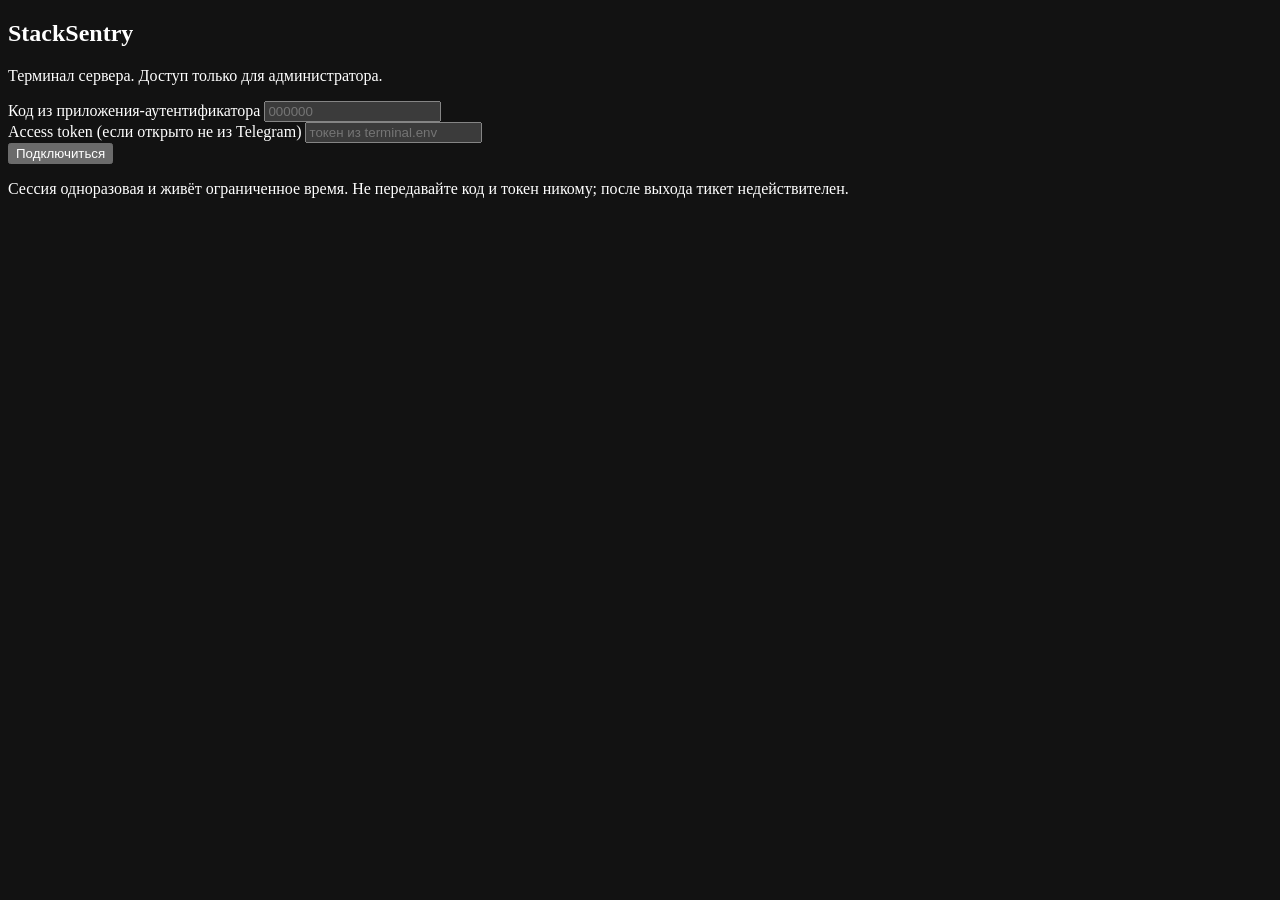
==== stacksentry/terminal/static/index.html @ 4371b473 "Полный технический rename: stacksentry - Пакет stacksentry, служба stacksentry-bot, пользователи sta" ====
<!doctype html>
<html lang="ru">
<head>
  <meta charset="utf-8">
  <meta name="viewport" content="width=device-width, initial-scale=1, viewport-fit=cover">
  <meta name="color-scheme" content="dark">
  <title>StackSentry — терминал</title>
  <link rel="stylesheet" href="/vendor/xterm.css">
  <link rel="stylesheet" href="/style.css">
</head>
<body>
  <main id="terminal-wrap" class="terminal-wrap" hidden>
    <header class="bar">
      <span class="brand">StackSentry</span>
      <span id="mode" class="badge">shell</span>
      <span id="conn" class="conn">подключено</span>
      <button id="disconnect" class="ghost" type="button">Выйти</button>
    </header>
    <div id="terminal" class="terminal" aria-label="Терминал сервера"></div>
  </main>

  <section id="login" class="login" aria-labelledby="login-title">
    <div class="card">
      <h1 id="login-title">StackSentry</h1>
      <p class="sub">Терминал сервера. Доступ только для администратора.</p>

      <label for="totp">Код из приложения-аутентификатора</label>
      <input id="totp" inputmode="numeric" autocomplete="one-time-code"
             pattern="[0-9]*" maxlength="6" placeholder="000000" required>

      <div id="token-row">
        <label for="token">Access token (если открыто не из Telegram)</label>
        <input id="token" type="password" autocomplete="off"
               placeholder="токен из terminal.env">
      </div>

      <label id="root-row" class="check" hidden>
        <input id="root" type="checkbox">
        <span>Root-сессия <span class="danger">(sudo -i)</span></span>
      </label>

      <button id="connect" class="primary" type="button">Подключиться</button>
      <p id="error" class="error" role="alert"></p>
      <p class="hint">
        Сессия одноразовая и живёт ограниченное время. Не передавайте код и
        токен никому; после выхода тикет недействителен.
      </p>
    </div>
  </section>

  <script src="/vendor/xterm.js"></script>
  <script src="/vendor/addon-fit.js"></script>
  <script src="/app.js"></script>
</body>
</html>
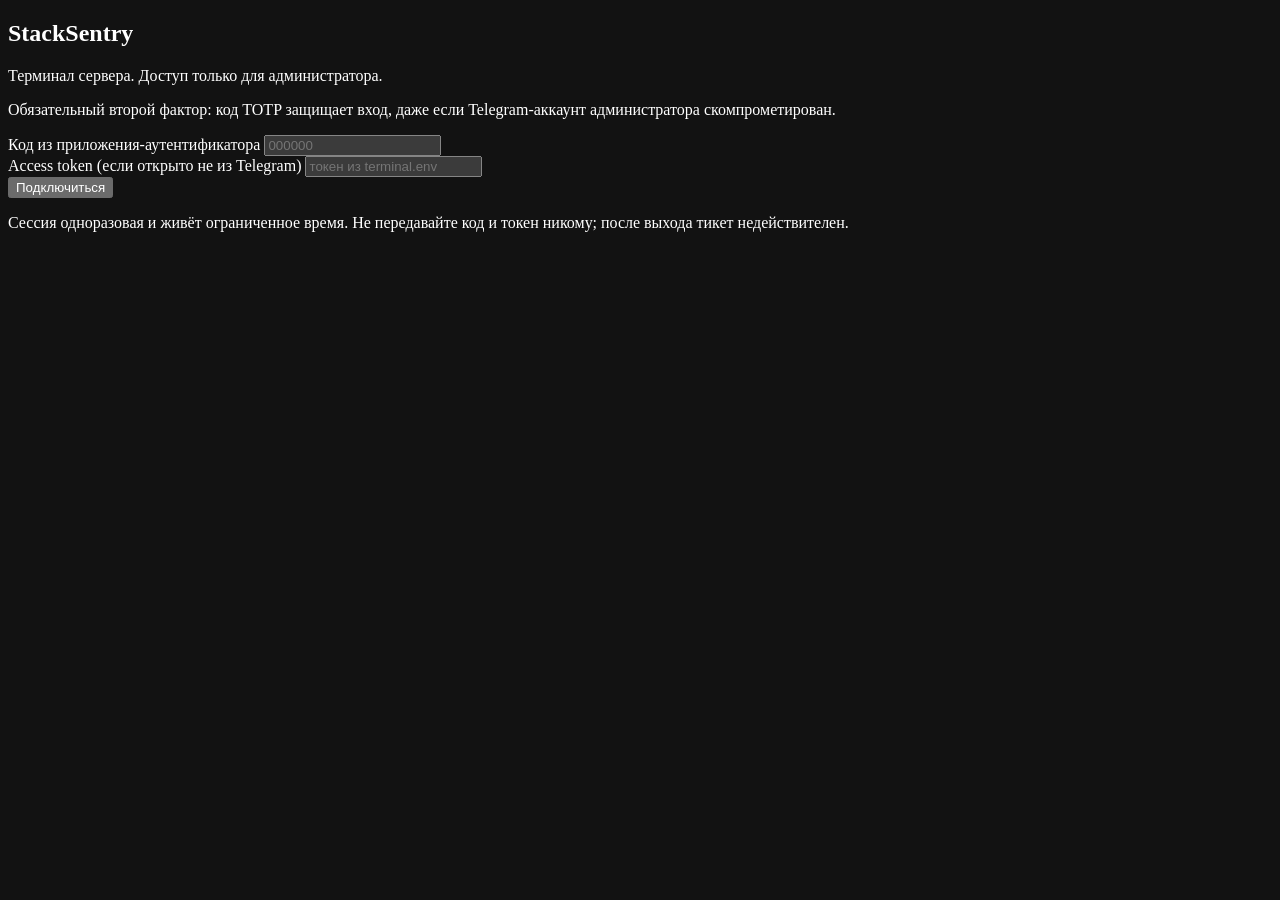
==== commit 3f91ab49: "Терминал в Mini App: вкладка, SSH-ключ и обязательный TOTP" ====
--- a/stacksentry/terminal/static/index.html
+++ b/stacksentry/terminal/static/index.html
@@ -23,6 +23,8 @@
     <div class="card">
       <h1 id="login-title">StackSentry</h1>
       <p class="sub">Терминал сервера. Доступ только для администратора.</p>
+      <p class="sub">Обязательный второй фактор: код TOTP защищает вход, даже
+        если Telegram-аккаунт администратора скомпрометирован.</p>
 
       <label for="totp">Код из приложения-аутентификатора</label>
       <input id="totp" inputmode="numeric" autocomplete="one-time-code"
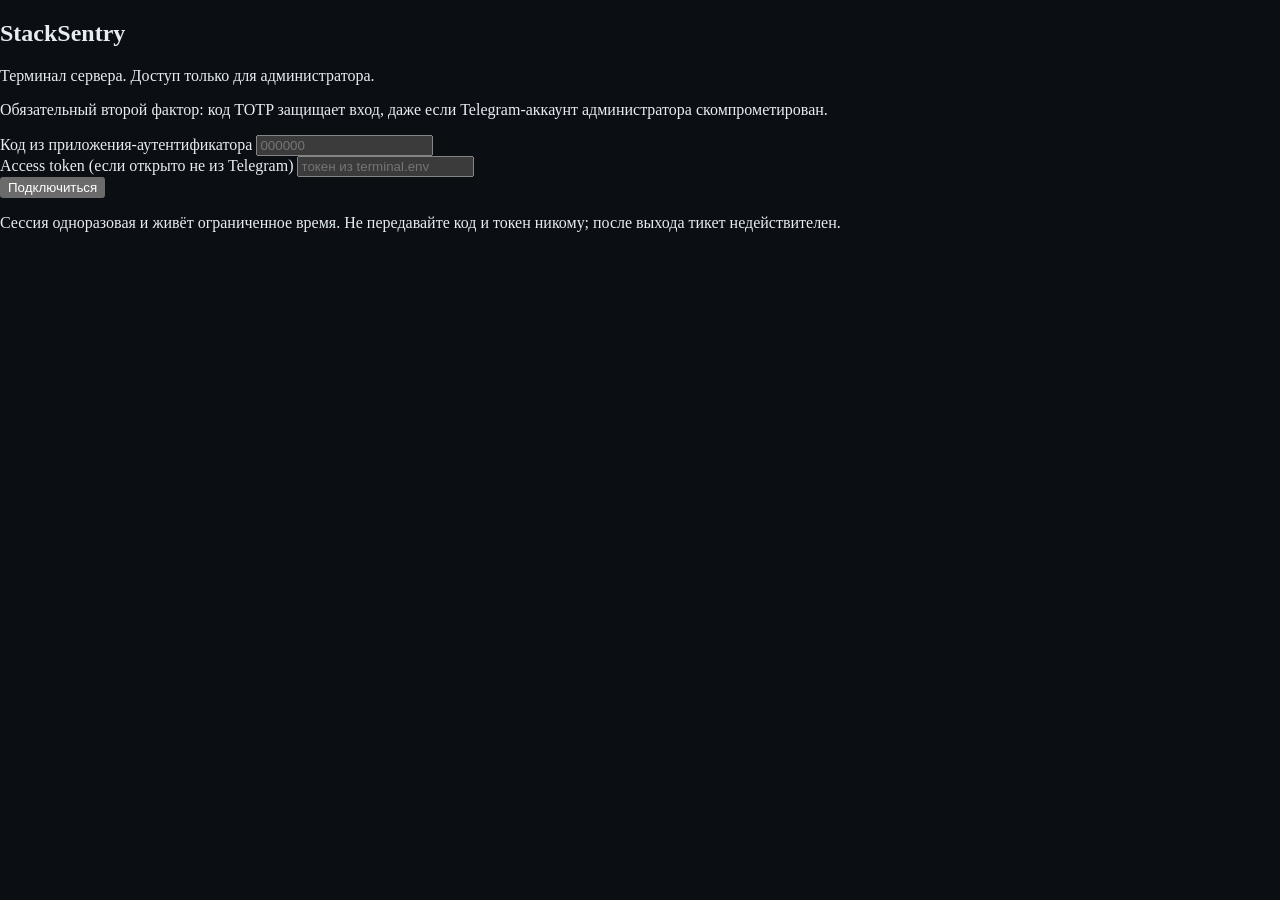
==== commit 6bcdd446: "Mini App: редизайн, TOTP-вход и надёжная установка" ====
--- a/stacksentry/terminal/static/index.html
+++ b/stacksentry/terminal/static/index.html
@@ -4,7 +4,11 @@
   <meta charset="utf-8">
   <meta name="viewport" content="width=device-width, initial-scale=1, viewport-fit=cover">
   <meta name="color-scheme" content="dark">
+  <meta name="theme-color" content="#0b0f14">
   <title>StackSentry — терминал</title>
+  <style>
+    html, body { margin: 0; min-height: 100%; background: #0b0f14; color: #e6edf3; }
+  </style>
   <link rel="stylesheet" href="/vendor/xterm.css">
   <link rel="stylesheet" href="/style.css">
 </head>
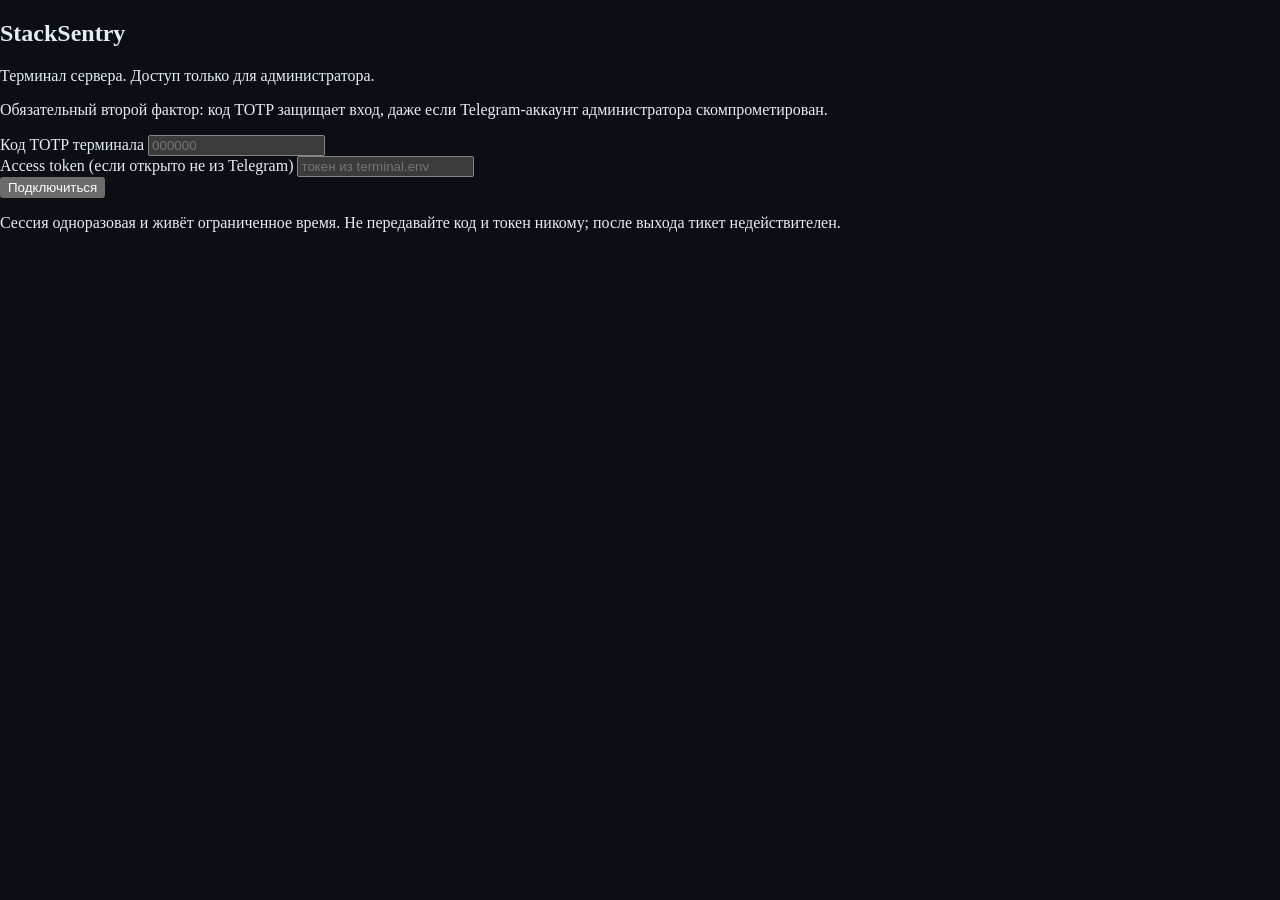
==== commit ce093cfa: "Терминал: QR-настройка TOTP в Mini App и исправление очистки настроек" ====
--- a/stacksentry/terminal/static/index.html
+++ b/stacksentry/terminal/static/index.html
@@ -30,7 +30,16 @@
       <p class="sub">Обязательный второй фактор: код TOTP защищает вход, даже
         если Telegram-аккаунт администратора скомпрометирован.</p>
 
-      <label for="totp">Код из приложения-аутентификатора</label>
+      <div id="setup" class="setup" hidden>
+        <p class="sub"><strong>Первый вход:</strong> добавьте терминал в
+          приложение-аутентификатор. Это отдельный секрет от входа в Mini App.</p>
+        <div id="setup-qr" class="setup-qr" aria-label="QR-код для TOTP"></div>
+        <p class="hint">Секрет: <code id="setup-secret"></code></p>
+        <p class="hint">После добавления введите 6-значный код ниже. QR больше
+          не будет показываться.</p>
+      </div>
+
+      <label for="totp">Код TOTP терминала</label>
       <input id="totp" inputmode="numeric" autocomplete="one-time-code"
              pattern="[0-9]*" maxlength="6" placeholder="000000" required>
 
